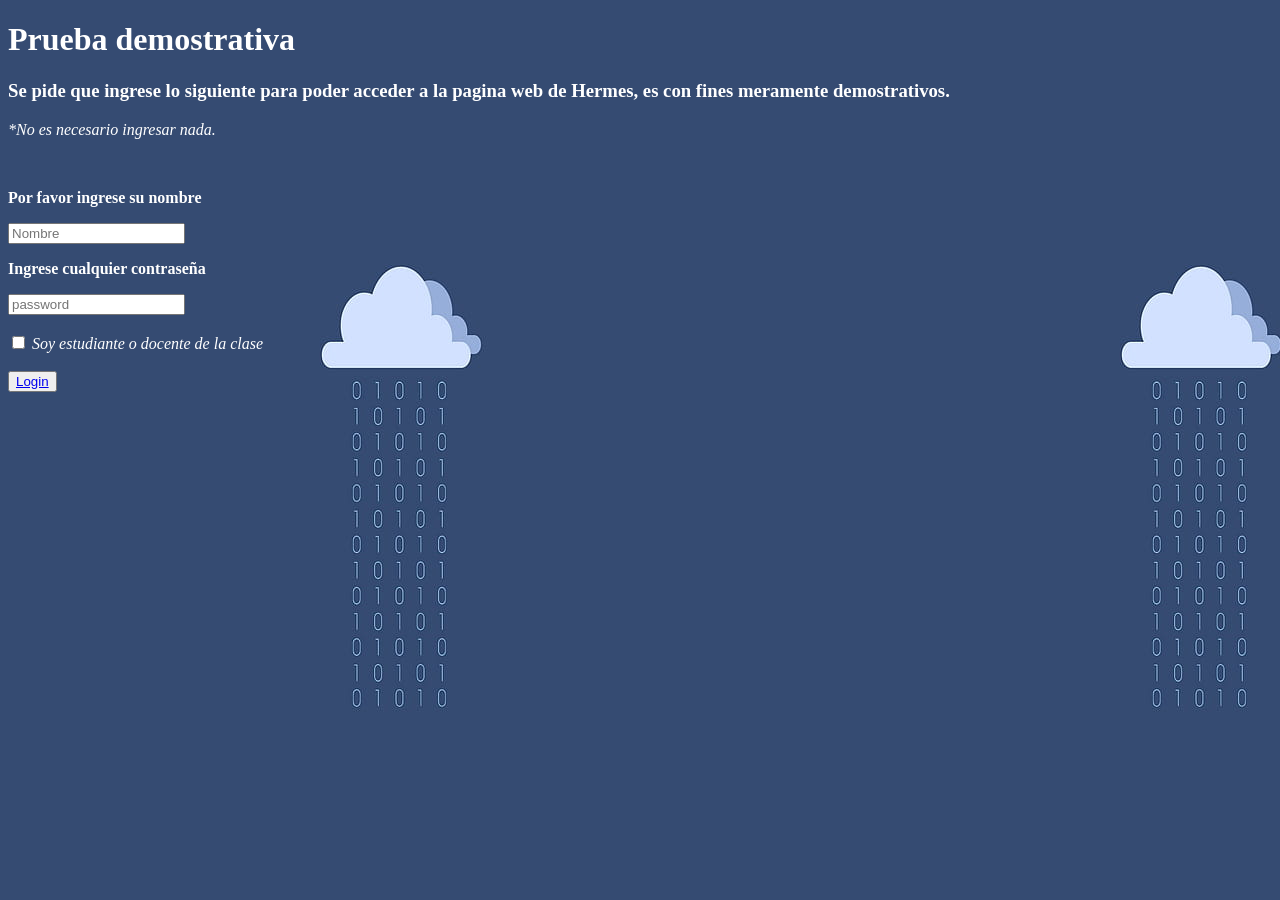
==== HTML 1/index.html @ ed704a6d "Rename HELLO WORLD.html to index.html" ====
<!Doctype html>
<html> 
	<body><body background="nube.jpg"></body>
	<head> <Title>Inicio de sesion</Title></head>

	<h1><font color="white">Prueba demostrativa </font> </h1>
	<h3><font color="white">Se pide que ingrese lo siguiente para poder acceder a la pagina web de Hermes, es con fines meramente demostrativos.</font></h3> 
	<p><em> <font color=" white">*No es necesario ingresar nada. </font></em></p> <br>
	<p><strong><font color="white">Por favor ingrese su nombre</font> </strong> </p>
<input type="text" placeholder= Nombre> <br>
<p><strong><font color="white">Ingrese cualquier contraseña</font></strong></p>
<input type="password" placeholder="password"> <br>
<br>
<input type="checkbox" ><em> <font color="white">Soy estudiante o docente de la clase </font></em> <br><br>
<button><a href="file:///C:/Users/Hermes%20Josue/Desktop/HTML%201/second.html"> Login </a> </button> <br>
<br>

</body>
</html>
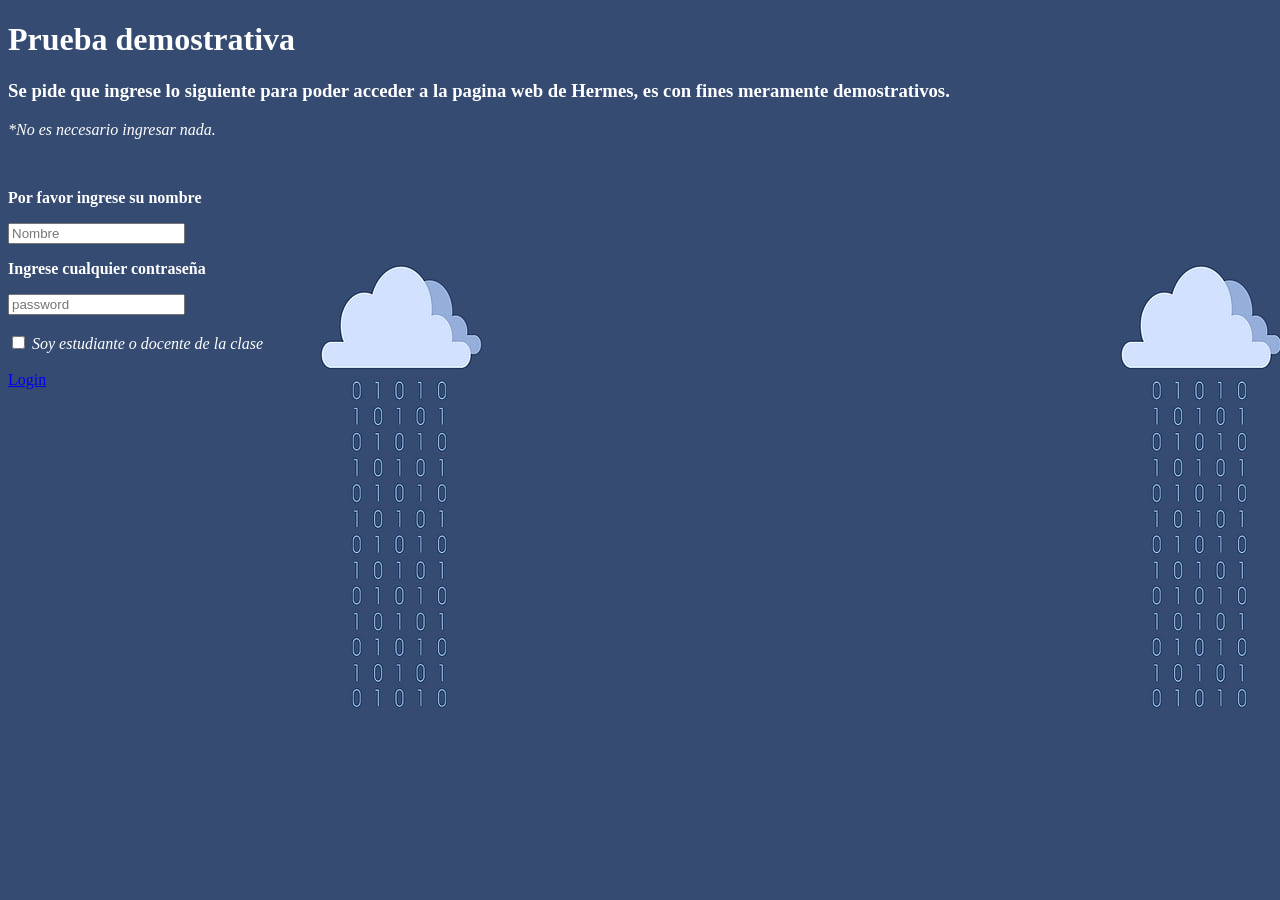
==== commit fb31e298: "Update index.html" ====
--- a/HTML 1/index.html
+++ b/HTML 1/index.html
@@ -12,7 +12,7 @@
 <input type="password" placeholder="password"> <br>
 <br>
 <input type="checkbox" ><em> <font color="white">Soy estudiante o docente de la clase </font></em> <br><br>
-<button><a href="file:///C:/Users/Hermes%20Josue/Desktop/HTML%201/second.html"> Login </a> </button> <br>
+<a href="second.html"> Login </a> <br>
 <br>
 
 </body>
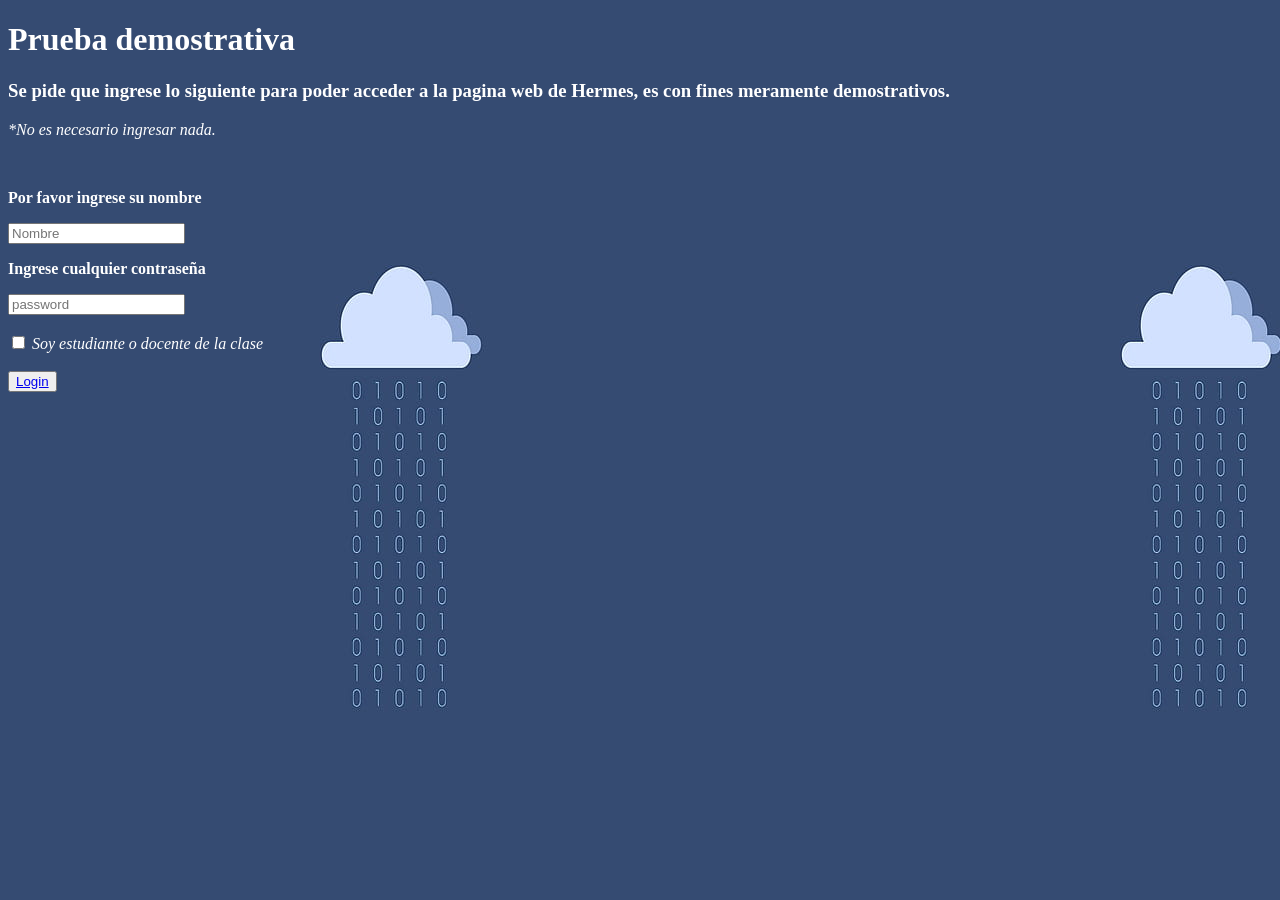
==== commit d287105d: "Update index.html" ====
--- a/HTML 1/index.html
+++ b/HTML 1/index.html
@@ -12,7 +12,7 @@
 <input type="password" placeholder="password"> <br>
 <br>
 <input type="checkbox" ><em> <font color="white">Soy estudiante o docente de la clase </font></em> <br><br>
-<a href="second.html"> Login </a> <br>
+<button><a href="second.html"> Login </a></button><br>
 <br>
 
 </body>
